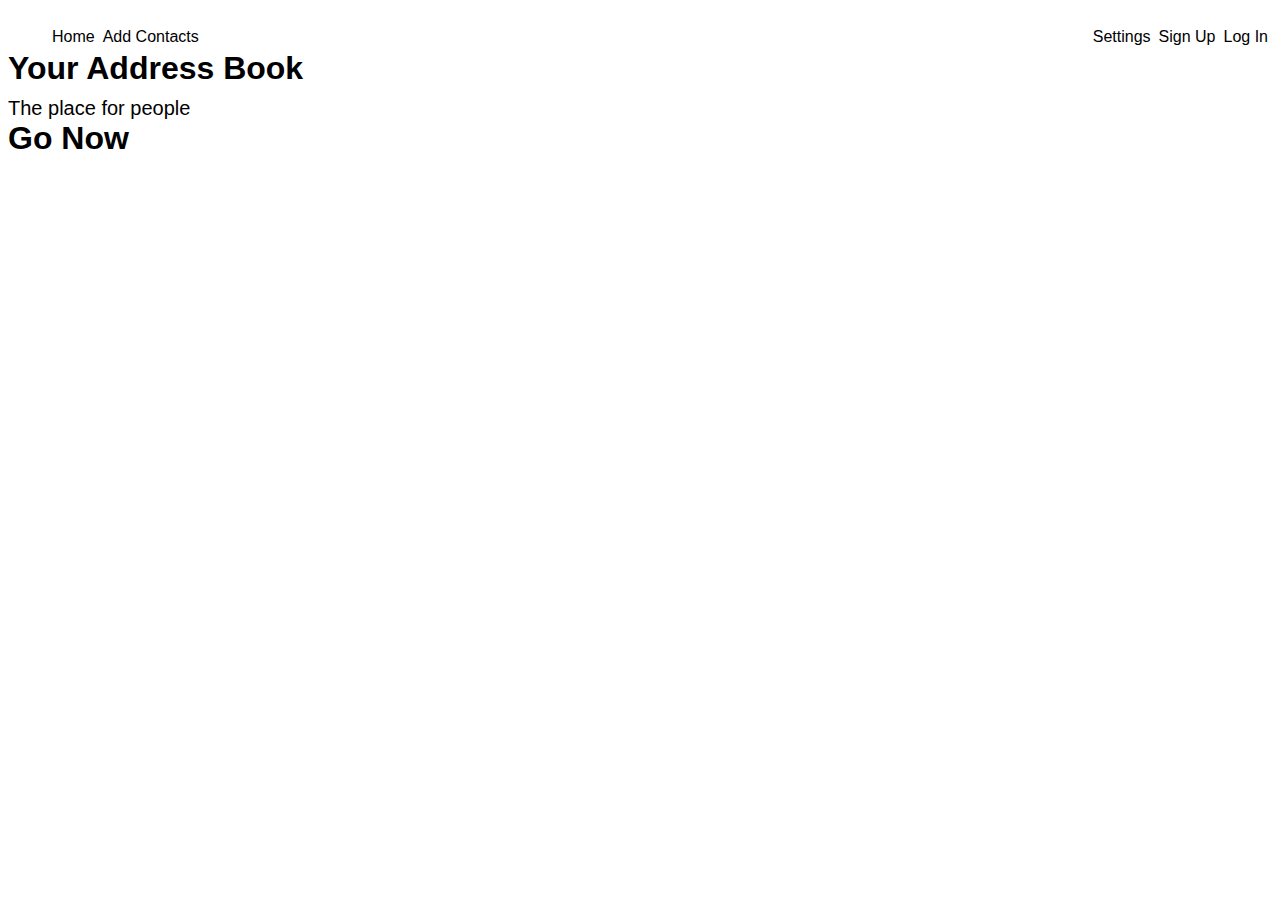
==== index.html @ 40e3e030 "index's and javascript greet function setup" ====
<!DOCTYPE html>
<html>
  <head>
    <title>Address Book</title>
    <link href='css/main.css' rel='stylesheet' type='text/css'>
  </head>
  <body>
    <div class='container'>
      <nav>
        <ul class='navLeft'>
          <li>Home</li>
          <li>Add Contacts</li>
        </ul>
        <ul class='navRight'>
          <li>Log In</li>
          <li>Sign Up</li>
          <li>Settings</li>
        </ul>
      </nav>
      <header>
        <p class='mainTitle'>Your Address Book</p>
        <p class='mainDesc'>The place for people</p>
      </header>
      <section>
        <a href='#'>
          <p>Go Now</p>
        </a>
      </section>
    </div>
  </body>
  <script></script>
</html>
---- css/main.css ----
body {
  font-family: Arial; }

nav {
  overflow: hidden; }

nav ul:first-child li, nav ul:first-child a {
  float: left;
  font-size: 1em;
  padding: 0.25em;
  text-decoration: none;
  list-style: none;
  color: black; }

nav ul:last-child li, nav ul:last-child ul:first-child a, nav ul:first-child ul:last-child a {
  float: right;
  font-size: 1em;
  padding: 0.25em;
  text-decoration: none;
  list-style: none;
  color: black; }

header {
  clear: both; }
  header .mainTitle {
    font-size: 2em;
    position: relative;
    margin: auto;
    font-weight: bold; }
  header .mainDesc {
    font-size: 1.25em;
    position: relative;
    margin: auto;
    font-weight: normal;
    margin-top: 0.5em; }

section a {
  text-decoration: none;
  color: inherit; }
section p {
  font-size: 2em;
  font-weight: bold;
  color: black;
  position: relative;
  margin: auto; }

.addForm #addButton {
  position: relative;
  font-size: 0.75em;
  color: black;
  padding: 0.25em;
  border-radius: 5px;
  margin: auto;
  clear: both; }

#output {
  height: 50em;
  text-align: center;
  font-size: 1.5em; }

/*# sourceMappingURL=main.css.map */
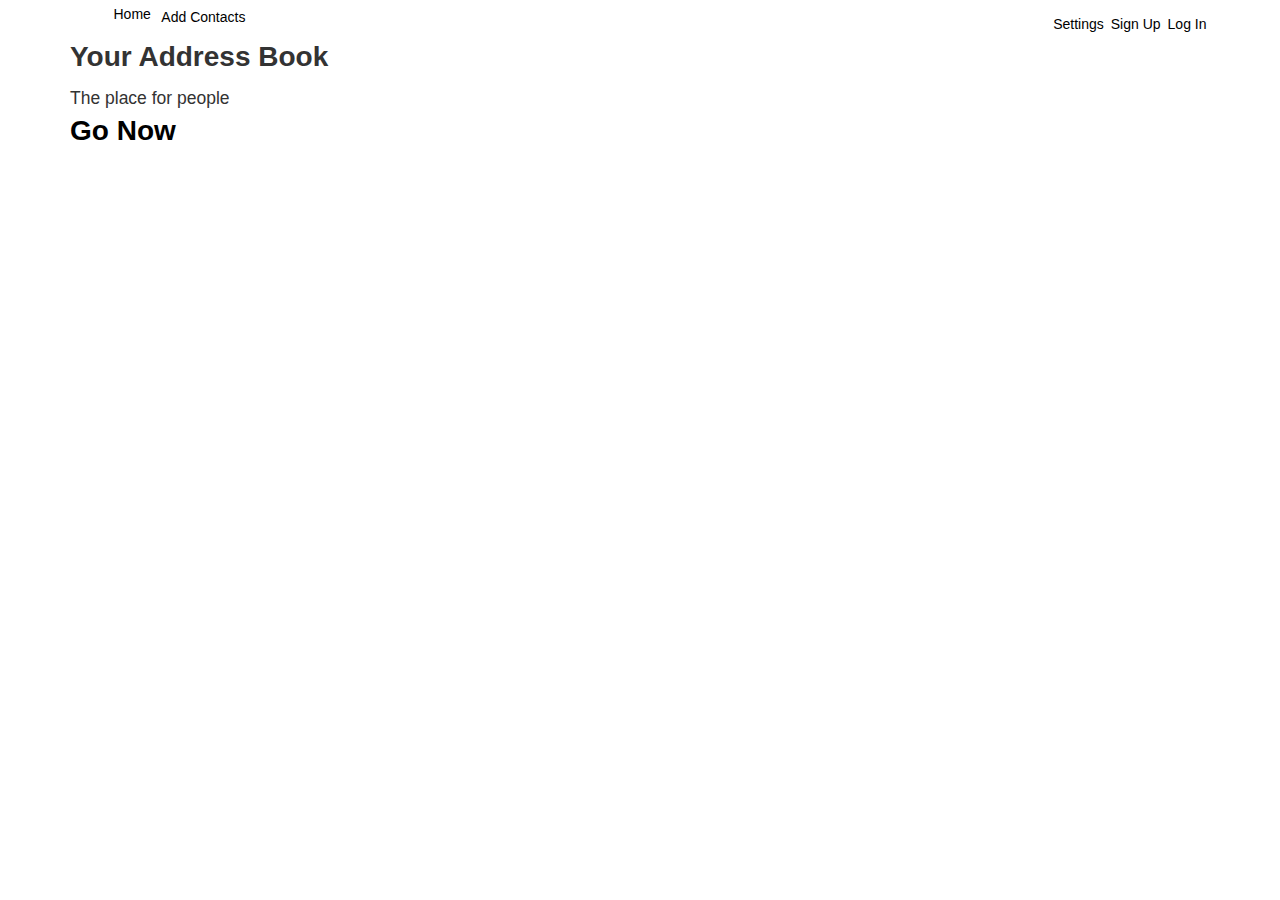
==== commit c973b00e: "added href to home and contacts" ====
--- a/index.html
+++ b/index.html
@@ -2,14 +2,19 @@
 <html>
   <head>
     <title>Address Book</title>
+    <link href='https://maxcdn.bootstrapcdn.com/bootstrap/3.3.5/css/bootstrap.min.css' rel='stylesheet'>
     <link href='css/main.css' rel='stylesheet' type='text/css'>
+    <script src='https://ajax.googleapis.com/ajax/libs/jquery/2.1.3/jquery.min.js'></script>
+    <script src='https://maxcdn.bootstrapcdn.com/bootstrap/3.3.5/js/bootstrap.min.js'></script>
   </head>
   <body>
     <div class='container'>
       <nav>
         <ul class='navLeft'>
           <li>Home</li>
-          <li>Add Contacts</li>
+          <a href='add/index.html'>
+            <li>Add Contacts</li>
+          </a>
         </ul>
         <ul class='navRight'>
           <li>Log In</li>
@@ -22,11 +27,11 @@
         <p class='mainDesc'>The place for people</p>
       </header>
       <section>
-        <a href='#'>
+        <a href='add/index.html'>
           <p>Go Now</p>
         </a>
       </section>
     </div>
   </body>
-  <script></script>
+  <script src='js/js.js'></script>
 </html>
--- a/css/main.css
+++ b/css/main.css
@@ -52,10 +52,37 @@
   border-radius: 5px;
   margin: auto;
   clear: both; }
+.addForm #addTextBox {
+  position: relative;
+  margin: 0.5em;
+  margin: auto; }
 
 #output {
-  height: 50em;
-  text-align: center;
-  font-size: 1.5em; }
+  margin-top: 3em; }
+
+#output p {
+  height: auto;
+  text-align: left;
+  font-size: 1em;
+  margin-top: 0.5em;
+  font-weight: normal; }
+
+.modal-footer input {
+  position: relative;
+  display: inline-block !important; }
+
+#myModal input {
+  position: relative;
+  margin: 0.5em;
+  font-size: 1em;
+  display: block; }
+
+#addSign {
+  position: relative;
+  left: 90%;
+  margin-top: 2.5em; }
+
+.numberInputs input {
+  display: inline-block !important; }
 
 /*# sourceMappingURL=main.css.map */
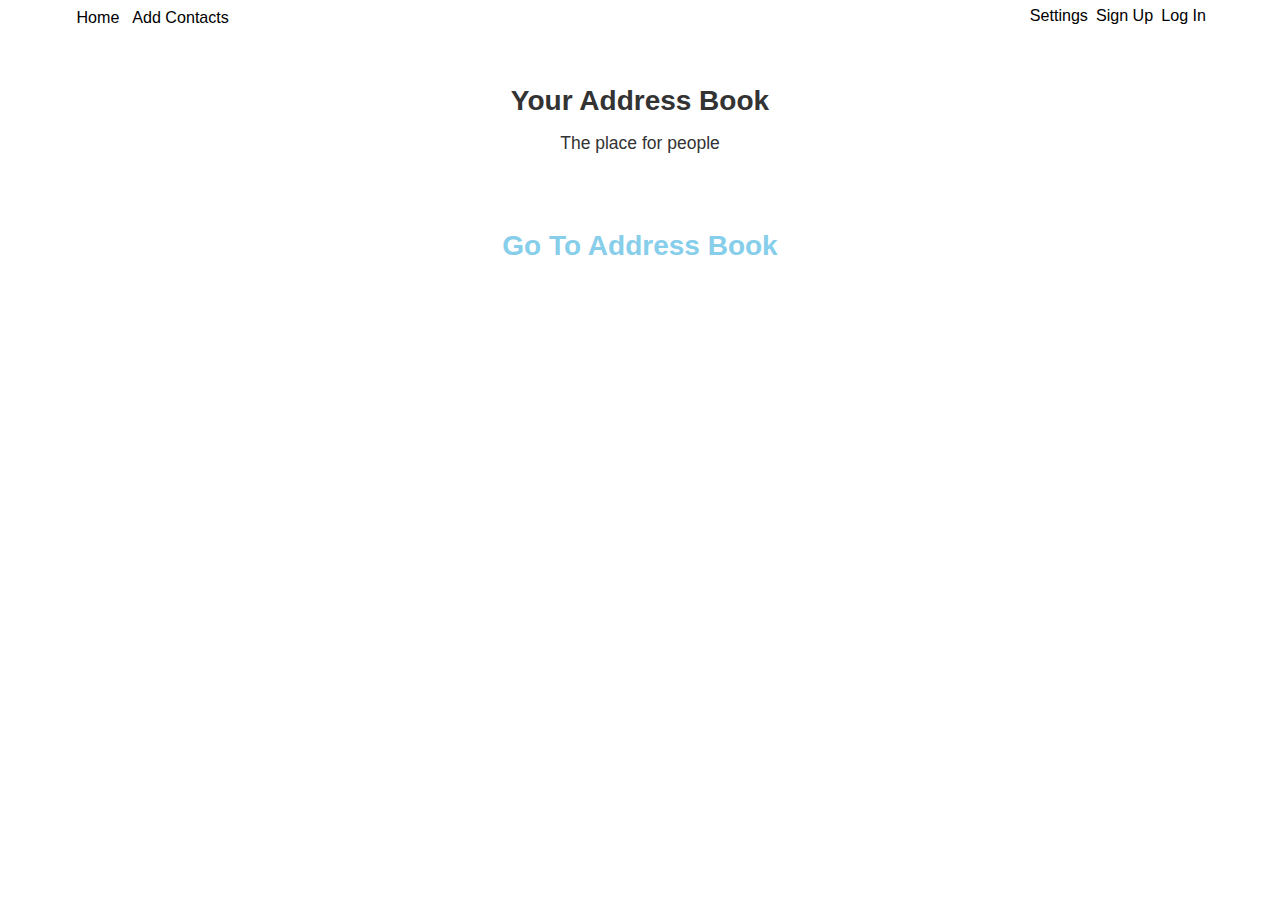
==== commit fce1c70c: "added styles" ====
--- a/index.html
+++ b/index.html
@@ -11,15 +11,23 @@
     <div class='container'>
       <nav>
         <ul class='navLeft'>
-          <li>Home</li>
+          <a href='index.html'>
+            <li>Home</li>
+          </a>
           <a href='add/index.html'>
             <li>Add Contacts</li>
           </a>
         </ul>
         <ul class='navRight'>
-          <li>Log In</li>
-          <li>Sign Up</li>
-          <li>Settings</li>
+          <a href='#'>
+            <li>Log In</li>
+          </a>
+          <a href='#'>
+            <li>Sign Up</li>
+          </a>
+          <a href='#'>
+            <li>Settings</li>
+          </a>
         </ul>
       </nav>
       <header>
@@ -28,7 +36,7 @@
       </header>
       <section>
         <a href='add/index.html'>
-          <p>Go Now</p>
+          <p class='go'>Go To Address Book</p>
         </a>
       </section>
     </div>
--- a/css/main.css
+++ b/css/main.css
@@ -4,33 +4,44 @@
 nav {
   overflow: hidden; }
 
-nav ul:first-child li, nav ul:first-child a {
+nav ul:first-child {
   float: left;
-  font-size: 1em;
-  padding: 0.25em;
-  text-decoration: none;
-  list-style: none;
-  color: black; }
+  padding: 0; }
+  nav ul:first-child li {
+    float: left;
+    font-size: 1.15em;
+    padding: 0.4em;
+    text-decoration: none;
+    list-style: none;
+    color: black; }
 
-nav ul:last-child li, nav ul:last-child ul:first-child a, nav ul:first-child ul:last-child a {
-  float: right;
-  font-size: 1em;
-  padding: 0.25em;
-  text-decoration: none;
-  list-style: none;
-  color: black; }
+nav ul:last-child {
+  float: right; }
+  nav ul:last-child li {
+    float: right;
+    font-size: 1.15em;
+    padding: 0.25em;
+    text-decoration: none;
+    list-style: none;
+    color: black; }
+
+nav ul li:hover {
+  color: red;
+  font-size: 1.25em;
+  padding: 0.15em; }
 
 header {
-  clear: both; }
+  clear: both;
+  margin-top: 2.5em; }
   header .mainTitle {
     font-size: 2em;
     position: relative;
-    margin: auto;
+    text-align: center;
     font-weight: bold; }
   header .mainDesc {
     font-size: 1.25em;
     position: relative;
-    margin: auto;
+    text-align: center;
     font-weight: normal;
     margin-top: 0.5em; }
 
@@ -40,9 +51,15 @@
 section p {
   font-size: 2em;
   font-weight: bold;
-  color: black;
+  color: skyblue;
   position: relative;
-  margin: auto; }
+  margin-top: 2.5em;
+  text-align: center; }
+
+.go:hover {
+  font-size: 2.5em;
+  margin-top: 2em;
+  color: red; }
 
 .addForm #addButton {
   position: relative;
@@ -57,6 +74,15 @@
   margin: 0.5em;
   margin: auto; }
 
+#showContacts {
+  height: auto;
+  border: 1px solid black; }
+
+.showContactsTitle {
+  text-align: center;
+  color: skyblue;
+  text-decoration: underline; }
+
 #output {
   margin-top: 3em; }
 
@@ -65,7 +91,10 @@
   text-align: left;
   font-size: 1em;
   margin-top: 0.5em;
-  font-weight: normal; }
+  font-weight: normal;
+  color: black;
+  padding-left: 0.5em;
+  margin-bottom: 1em; }
 
 .modal-footer input {
   position: relative;
@@ -79,8 +108,10 @@
 
 #addSign {
   position: relative;
-  left: 90%;
-  margin-top: 2.5em; }
+  left: 1.5%;
+  margin-top: 0.5em;
+  background-color: transparent;
+  border-radius: 5px; }
 
 .numberInputs input {
   display: inline-block !important; }
